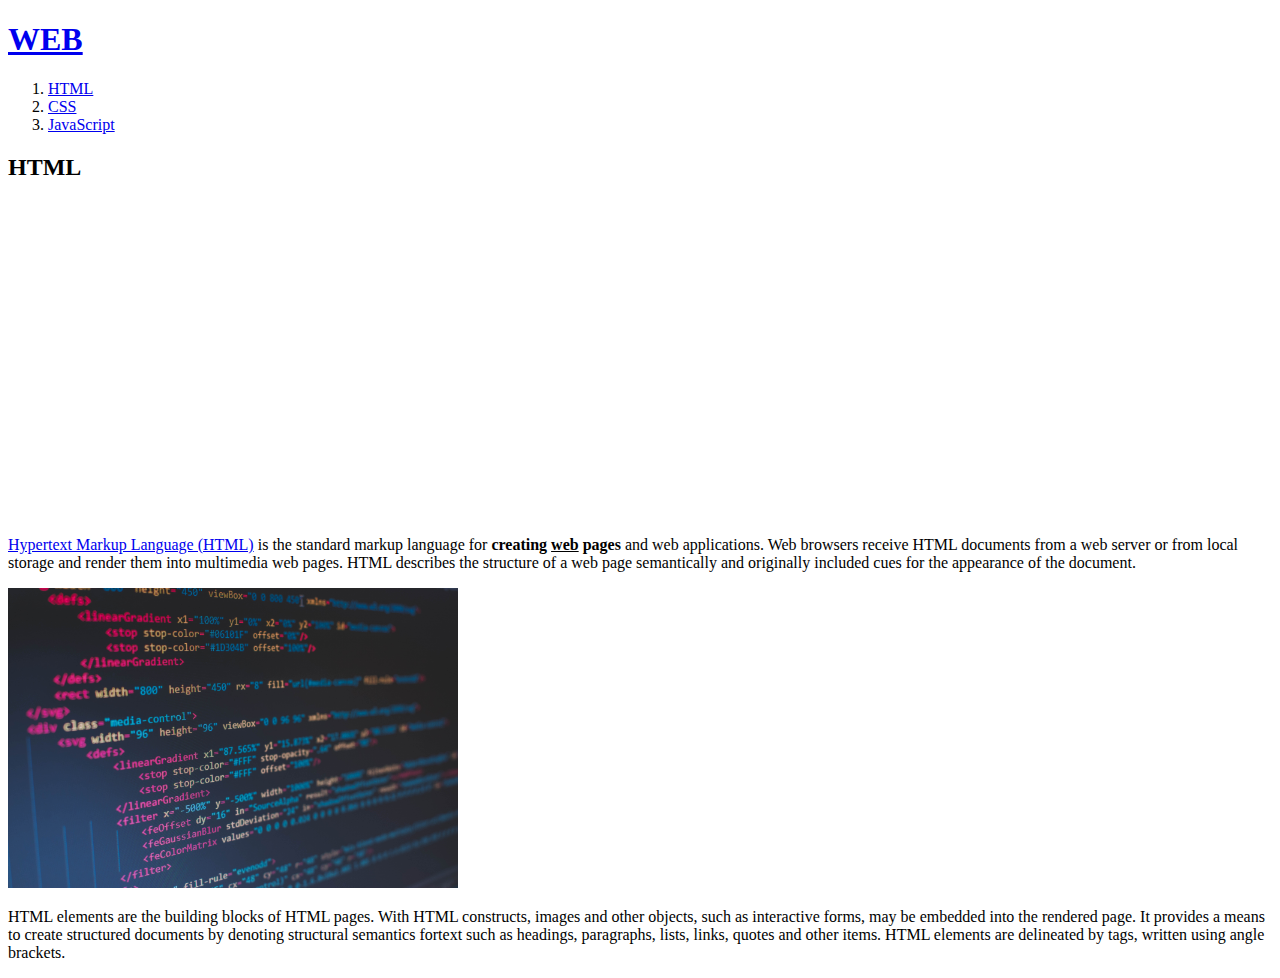
==== 1.html @ 0e13d480 "Add files via upload" ====
<!doctype html>
<html>
<head>
  <title>WEB1 - HTML</title>
  <meta charset="utf-8">
  <!-- Global site tag (gtag.js) - Google Analytics -->
<script async src="https://www.googletagmanager.com/gtag/is?id=UA-109816844-1"></script>
<script>
   window.dataLayer = window.dataLayer || [];
   function gtag(){dataLayer.push(arguments);}
   gtag('js', new Date());

   gtag('config', 'UA-109816844-1');
</script>
</head>
<body>
  <h1><a href="index.html">WEB</a></h1>
  <ol>
    <li><a href="1.html">HTML</a></li>
    <li><a href="2.html">CSS</a></li>
    <li><a href="3.html">JavaScript</a></li>
  </ol>
  <h2>HTML</h2>
  <p>
  <iframe width="560" height="315" src="https://www.youtube.com/embed/jSJM9iOiQ1g" frameborder="0" allowfullscreen></iframe>
  </p>
  <p><a href="https://www.w3.org/TR/html5/" target="_blank" title="html5 specification">Hypertext Markup Language (HTML)</a> is the standard markup language for <strong>creating <u>web</u> pages</strong> and web applications.
  Web browsers receive HTML documents from a web server or from local storage and render them into multimedia web pages.
  HTML describes the structure of a web page semantically and originally included cues for the appearance of the document.</p>
  <img src="coding.jpg" width="450">
  <p>HTML elements are the building blocks of HTML pages.
  With HTML constructs, images and other objects, such as interactive forms, may be embedded into the rendered page.
  It provides a means to create structured documents by denoting structural semantics fortext such as headings, paragraphs, lists, links, quotes and other items.
  HTML elements are delineated by tags, written using angle brackets.</p>

  <div id="disqus_thread"></div>
  <script>

  /**
  *  RECOMMENDED CONFIGURATION VARIABLES: EDIT AND UNCOMMENT THE SECTION BELOW TO INSERT DYNAMIC VALUES FROM YOUR PLATFORM OR CMS.
  *  LEARN WHY DEFINING THESE VARIABLES IS IMPORTANT: https://disqus.com/admin/universalcode/#configuration-variables*/
  /*
  var disqus_config = function () {
  this.page.url = PAGE_URL;  // Replace PAGE_URL with your page's canonical URL variable
  this.page.identifier = PAGE_IDENTIFIER; // Replace PAGE_IDENTIFIER with your page's unique identifier variable
  };
  */
  (function() { // DON'T EDIT BELOW THIS LINE
  var d = document, s = d.createElement('script');
  s.src = 'https://web1-2.disqus.com/embed.js';
  s.setAttribute('data-timestamp', +new Date());
  (d.head || d.body).appendChild(s);
  })();
  </script>
  <noscript>Please enable JavaScript to view the <a href="https://disqus.com/?ref_noscript">comments powered by Disqus.</a></noscript>

  <!--Start of Tawk.to Script-->
  <script type="text/javascript">
  var Tawk_API=Tawk_API||{}, Tawk_LoadStart=new Date();
  (function(){
  var s1=document.createElement("script"),s0=document.getElementsByTagName("script")[0];
  s1.async=true;
  s1.src='https://embed.tawk.to/57a72994c11fe69b0bd8fa90/default';
  s1.charset='UTF-8';
  s1.setAttribute('crossorigin','*');
  s0.parentNode.insertBefore(s1,s0);
  })();
  </script>
  <!--End of Tawk.to Script-->

</body>
</html>
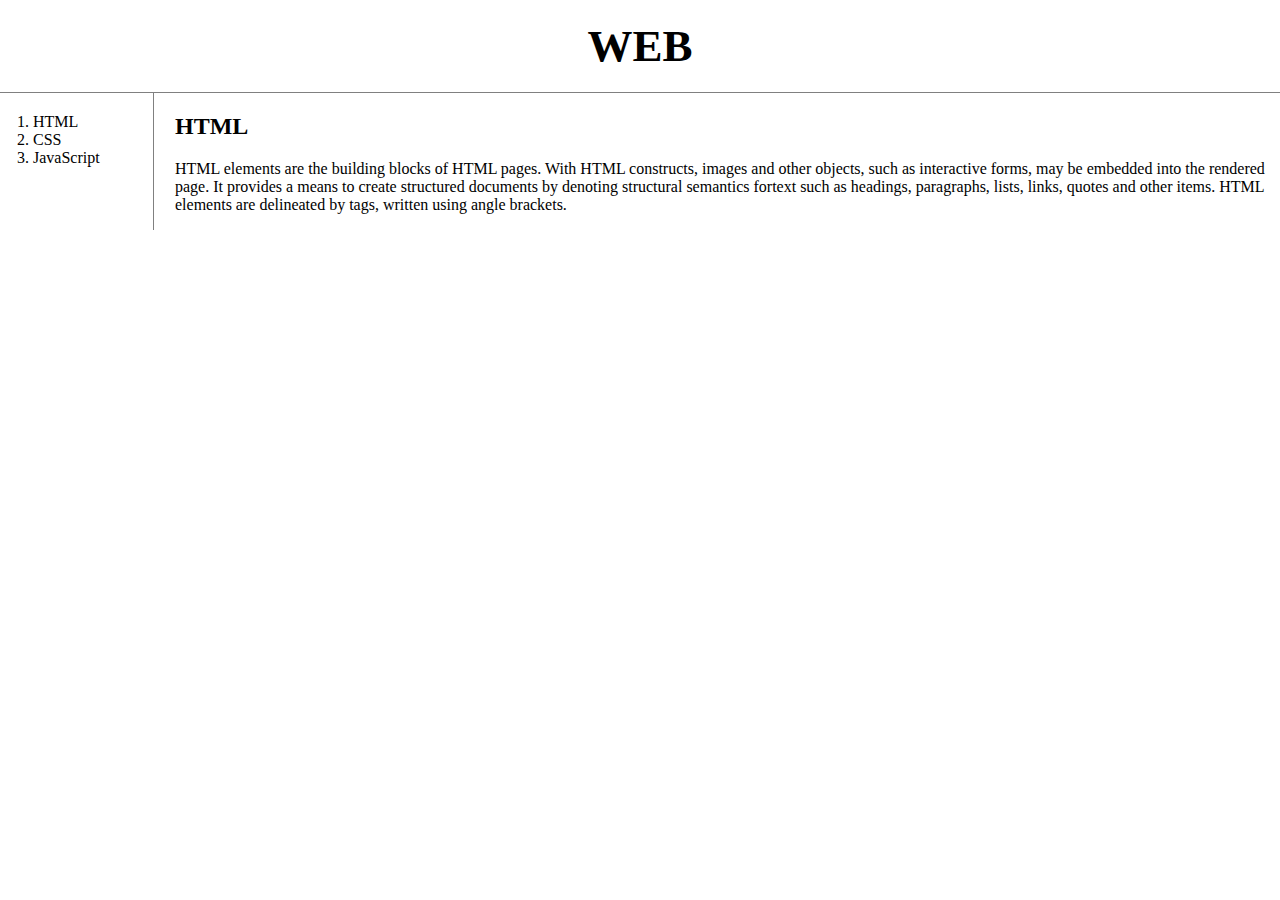
==== commit ff5f4cdd: "Add files via upload" ====
--- a/1.html
+++ b/1.html
@@ -3,70 +3,24 @@
 <head>
   <title>WEB1 - HTML</title>
   <meta charset="utf-8">
-  <!-- Global site tag (gtag.js) - Google Analytics -->
-<script async src="https://www.googletagmanager.com/gtag/is?id=UA-109816844-1"></script>
-<script>
-   window.dataLayer = window.dataLayer || [];
-   function gtag(){dataLayer.push(arguments);}
-   gtag('js', new Date());
-
-   gtag('config', 'UA-109816844-1');
-</script>
+   <link rel="stylesheet" href="style.css">
 </head>
 <body>
   <h1><a href="index.html">WEB</a></h1>
+   <div id="grid">
   <ol>
     <li><a href="1.html">HTML</a></li>
     <li><a href="2.html">CSS</a></li>
     <li><a href="3.html">JavaScript</a></li>
   </ol>
+  <div id="article">
   <h2>HTML</h2>
-  <p>
-  <iframe width="560" height="315" src="https://www.youtube.com/embed/jSJM9iOiQ1g" frameborder="0" allowfullscreen></iframe>
-  </p>
-  <p><a href="https://www.w3.org/TR/html5/" target="_blank" title="html5 specification">Hypertext Markup Language (HTML)</a> is the standard markup language for <strong>creating <u>web</u> pages</strong> and web applications.
-  Web browsers receive HTML documents from a web server or from local storage and render them into multimedia web pages.
-  HTML describes the structure of a web page semantically and originally included cues for the appearance of the document.</p>
-  <img src="coding.jpg" width="450">
+
   <p>HTML elements are the building blocks of HTML pages.
   With HTML constructs, images and other objects, such as interactive forms, may be embedded into the rendered page.
   It provides a means to create structured documents by denoting structural semantics fortext such as headings, paragraphs, lists, links, quotes and other items.
   HTML elements are delineated by tags, written using angle brackets.</p>
-
-  <div id="disqus_thread"></div>
-  <script>
-
-  /**
-  *  RECOMMENDED CONFIGURATION VARIABLES: EDIT AND UNCOMMENT THE SECTION BELOW TO INSERT DYNAMIC VALUES FROM YOUR PLATFORM OR CMS.
-  *  LEARN WHY DEFINING THESE VARIABLES IS IMPORTANT: https://disqus.com/admin/universalcode/#configuration-variables*/
-  /*
-  var disqus_config = function () {
-  this.page.url = PAGE_URL;  // Replace PAGE_URL with your page's canonical URL variable
-  this.page.identifier = PAGE_IDENTIFIER; // Replace PAGE_IDENTIFIER with your page's unique identifier variable
-  };
-  */
-  (function() { // DON'T EDIT BELOW THIS LINE
-  var d = document, s = d.createElement('script');
-  s.src = 'https://web1-2.disqus.com/embed.js';
-  s.setAttribute('data-timestamp', +new Date());
-  (d.head || d.body).appendChild(s);
-  })();
-  </script>
-  <noscript>Please enable JavaScript to view the <a href="https://disqus.com/?ref_noscript">comments powered by Disqus.</a></noscript>
-
-  <!--Start of Tawk.to Script-->
-  <script type="text/javascript">
-  var Tawk_API=Tawk_API||{}, Tawk_LoadStart=new Date();
-  (function(){
-  var s1=document.createElement("script"),s0=document.getElementsByTagName("script")[0];
-  s1.async=true;
-  s1.src='https://embed.tawk.to/57a72994c11fe69b0bd8fa90/default';
-  s1.charset='UTF-8';
-  s1.setAttribute('crossorigin','*');
-  s0.parentNode.insertBefore(s1,s0);
-  })();
-  </script>
-  <!--End of Tawk.to Script-->
-
+  </div>
+</div>
 </body>
 </html>
--- a/style.css
+++ b/style.css
@@ -0,0 +1,47 @@
+body{
+  margin:0;
+}
+/*  #active{
+  color:red;
+}*/
+/*  .saw{
+  color:gray;
+}*/
+a {
+  color:black;
+  text-decoration: none;
+}
+h1 {
+  font-size:45px;
+  text-align: center;
+  border-bottom:1px solid gray;
+  margin:0;
+  padding:20px;
+}
+ol {
+  border-right:1px solid gray;
+  width:100px;
+  margin:0;
+  padding:20px;
+}
+#grid{
+  display: grid;
+  grid-template-columns: 150px 1fr;
+}
+#grid ol{
+  padding-left:33px;
+}
+#grid #article{
+  padding-left:25px;
+}
+@media(max-width:800px){
+  #grid{
+    display: block;
+  }
+  ol{
+    border-right:none;
+  }
+  h1{
+    boder-bottom:none;
+  }
+}
